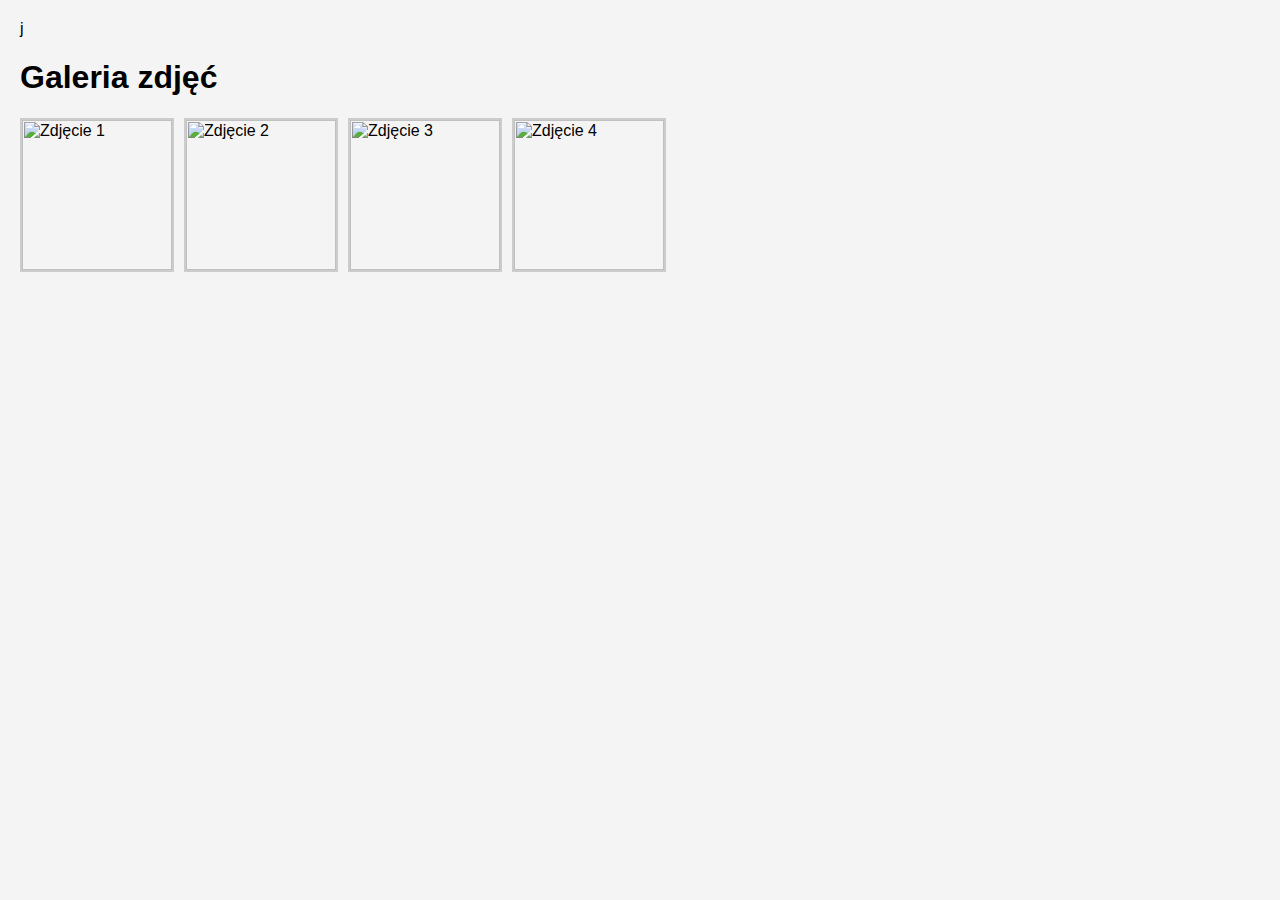
==== h.html @ 093e8af9 "Add files via upload" ====
j<!DOCTYPE html>
<html lang="pl">
<head>
    <meta charset="UTF-8">
    <meta name="viewport" content="width=device-width, initial-scale=1.0">
    <title>Galeria zdjęć</title>
    <style>
        body {
            font-family: Arial, sans-serif;
            margin: 0;
            padding: 20px;
            background-color: #f4f4f4;
        }
        .gallery {
            display: flex;
            flex-wrap: wrap;
            gap: 10px;
        }
        .thumbnail {
            width: 150px;
            cursor: pointer;
            border: 2px solid #ccc;
            transition: border-color 0.3s;
        }
        .thumbnail:hover {
            border-color: #333;
        }
        .lightbox {
            display: none;
            position: fixed;
            top: 0;
            left: 0;
            width: 100%;
            height: 100%;
            background-color: rgba(0, 0, 0, 0.8);
            justify-content: center;
            align-items: center;
        }
        .lightbox img {
            max-width: 90%;
            max-height: 90%;
        }
        .close {
            position: absolute;
            top: 20px;
            right: 30px;
            color: #fff;
            font-size: 30px;
            cursor: pointer;
        }
    </style>
</head>
<body>

<h1>Galeria zdjęć</h1>
<div class="gallery">
    <img src="image1_thumb.jpg" alt="Zdjęcie 1" class="thumbnail" data-full="image1.jpg">
    <img src="image2_thumb.jpg" alt="Zdjęcie 2" class="thumbnail" data-full="image2.jpg">
    <img src="image3_thumb.jpg" alt="Zdjęcie 3" class="thumbnail" data-full="image3.jpg">
    <img src="image4_thumb.jpg" alt="Zdjęcie 4" class="thumbnail" data-full="image4.jpg">
</div>

<div class="lightbox" id="lightbox">
    <span class="close" id="close">&times;</span>
    <img id="lightbox-img" src="" alt="Pełne zdjęcie">
</div>

<script>
    const thumbnails = document.querySelectorAll('.thumbnail');
    const lightbox = document.getElementById('lightbox');
    const lightboxImg = document.getElementById('lightbox-img');
    const closeBtn = document.getElementById('close');

    thumbnails.forEach(thumbnail => {
        thumbnail.addEventListener('click', () => {
            const fullImage = thumbnail.getAttribute('data-full');
            lightboxImg.src = fullImage;
            lightbox.style.display = 'flex';
        });
    });

    closeBtn.addEventListener('click', () => {
        lightbox.style.display = 'none';
    });

    lightbox.addEventListener('click', () => {
        lightbox.style.display = 'none';
    });
</script>

</body>
</html>
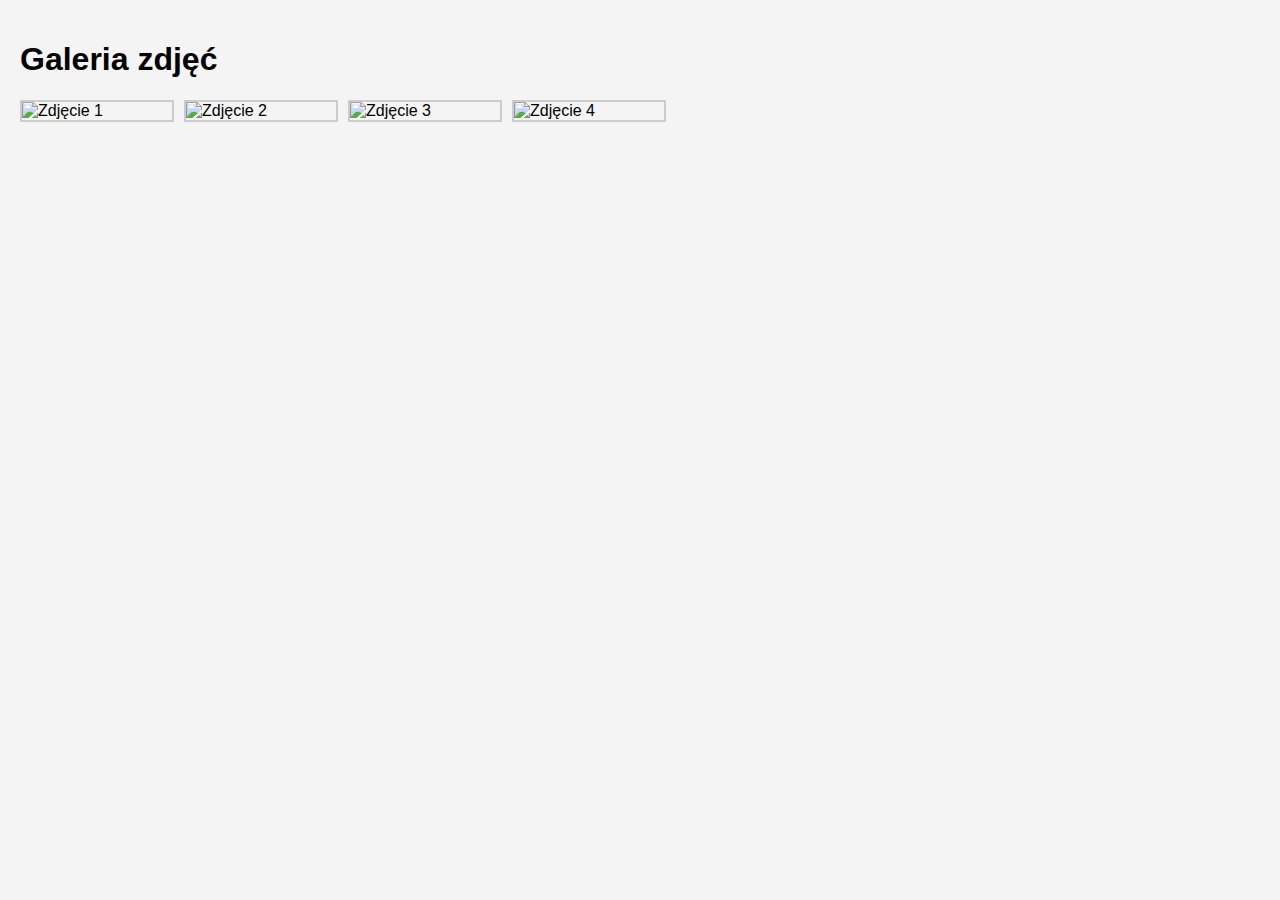
==== commit f158c57b: "Update h.html" ====
--- a/h.html
+++ b/h.html
@@ -1,4 +1,4 @@
-j<!DOCTYPE html>
+<!DOCTYPE html>
 <html lang="pl">
 <head>
     <meta charset="UTF-8">
